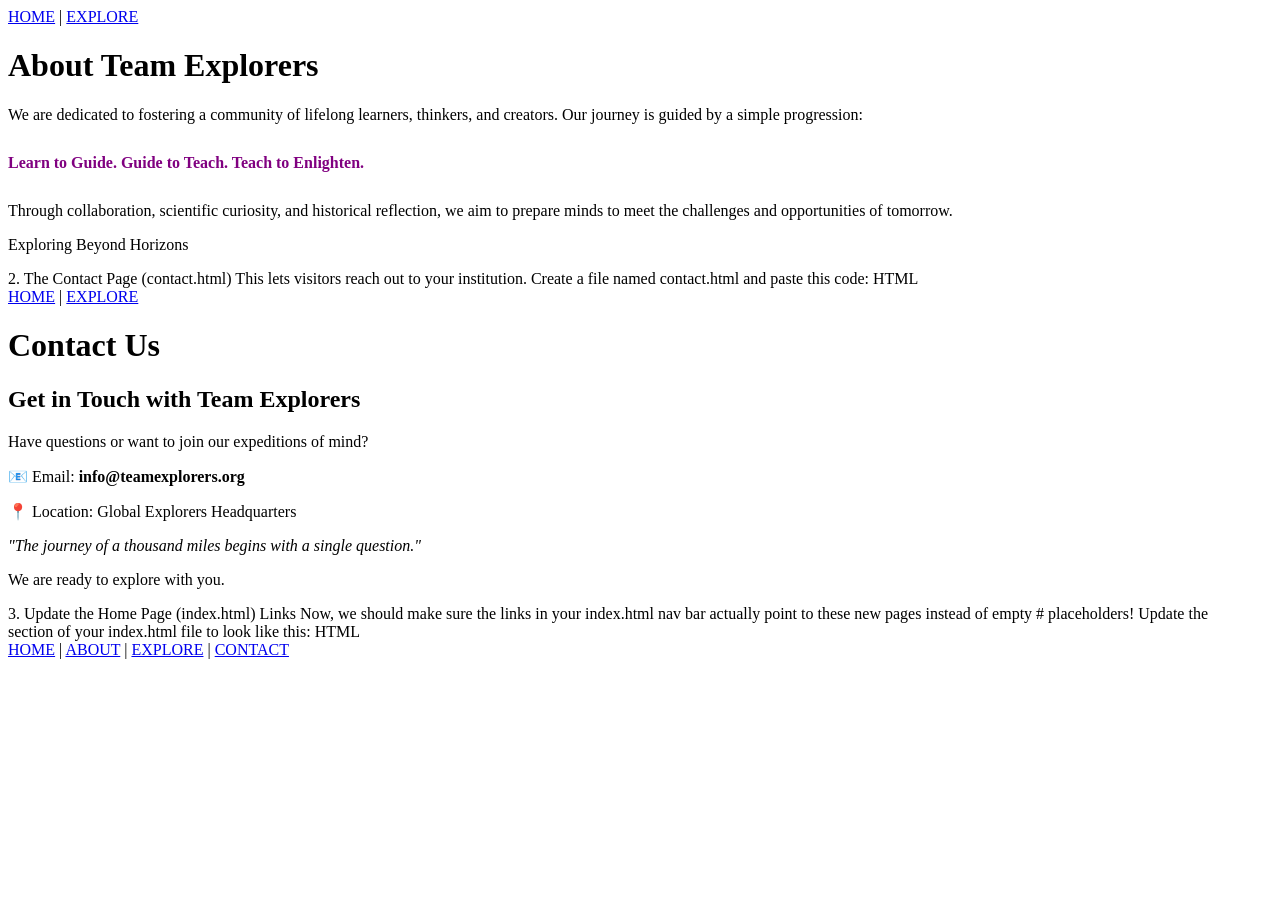
==== about.html @ 604c005a "Add files via upload" ====
<!DOCTYPE html>
<html lang="en">
<head>
    <meta charset="UTF-8">
    <meta name="viewport" content="width=device-width, initial-scale=1.0">
    <title>About Us - Team Explorers</title>
    <link rel="stylesheet" href="style.css">
</head>
<body>

<div class="container">

    <nav>
        <a href="index.html">HOME</a> |
        <a href="explore.html">EXPLORE</a>
    </nav>

    <h1>About Team Explorers</h1>
    
    <div class="about">
        <p>
            We are dedicated to fostering a community of lifelong learners, thinkers, and creators. Our journey is guided by a simple progression:
        </p>
        
        <p style="font-weight: bold; color: purple; margin: 30px 0;">
            Learn to Guide. Guide to Teach. Teach to Enlighten.
        </p>
        
        <p>
            Through collaboration, scientific curiosity, and historical reflection, we aim to prepare minds to meet the challenges and opportunities of tomorrow.
        </p>
    </div>

    <footer>
        <p>Exploring Beyond Horizons</p>
    </footer>

</div>

</body>
</html>
2. The Contact Page (contact.html)
This lets visitors reach out to your institution. Create a file named contact.html and paste this code:

HTML
<!DOCTYPE html>
<html lang="en">
<head>
    <meta charset="UTF-8">
    <meta name="viewport" content="width=device-width, initial-scale=1.0">
    <title>Contact Us - Team Explorers</title>
    <link rel="stylesheet" href="style.css">
</head>
<body>

<div class="container">

    <nav>
        <a href="index.html">HOME</a> |
        <a href="explore.html">EXPLORE</a>
    </nav>

    <h1>Contact Us</h1>
    <h2>Get in Touch with Team Explorers</h2>

    <div class="about">
        <p>Have questions or want to join our expeditions of mind?</p>
        <p>📧 Email: <strong>info@teamexplorers.org</strong></p>
        <p>📍 Location: Global Explorers Headquarters</p>
        <p><em>"The journey of a thousand miles begins with a single question."</em></p>
    </div>

    <footer>
        <p>We are ready to explore with you.</p>
    </footer>

</div>

</body>
</html>
3. Update the Home Page (index.html) Links
Now, we should make sure the links in your index.html nav bar actually point to these new pages instead of empty # placeholders!

Update the <nav> section of your index.html file to look like this:

HTML
    <nav>
        <a href="index.html">HOME</a> |
        <a href="about.html">ABOUT</a> |
        <a href="explore.html">EXPLORE</a> |
        <a href="contact.html">CONTACT</a>
    </nav>
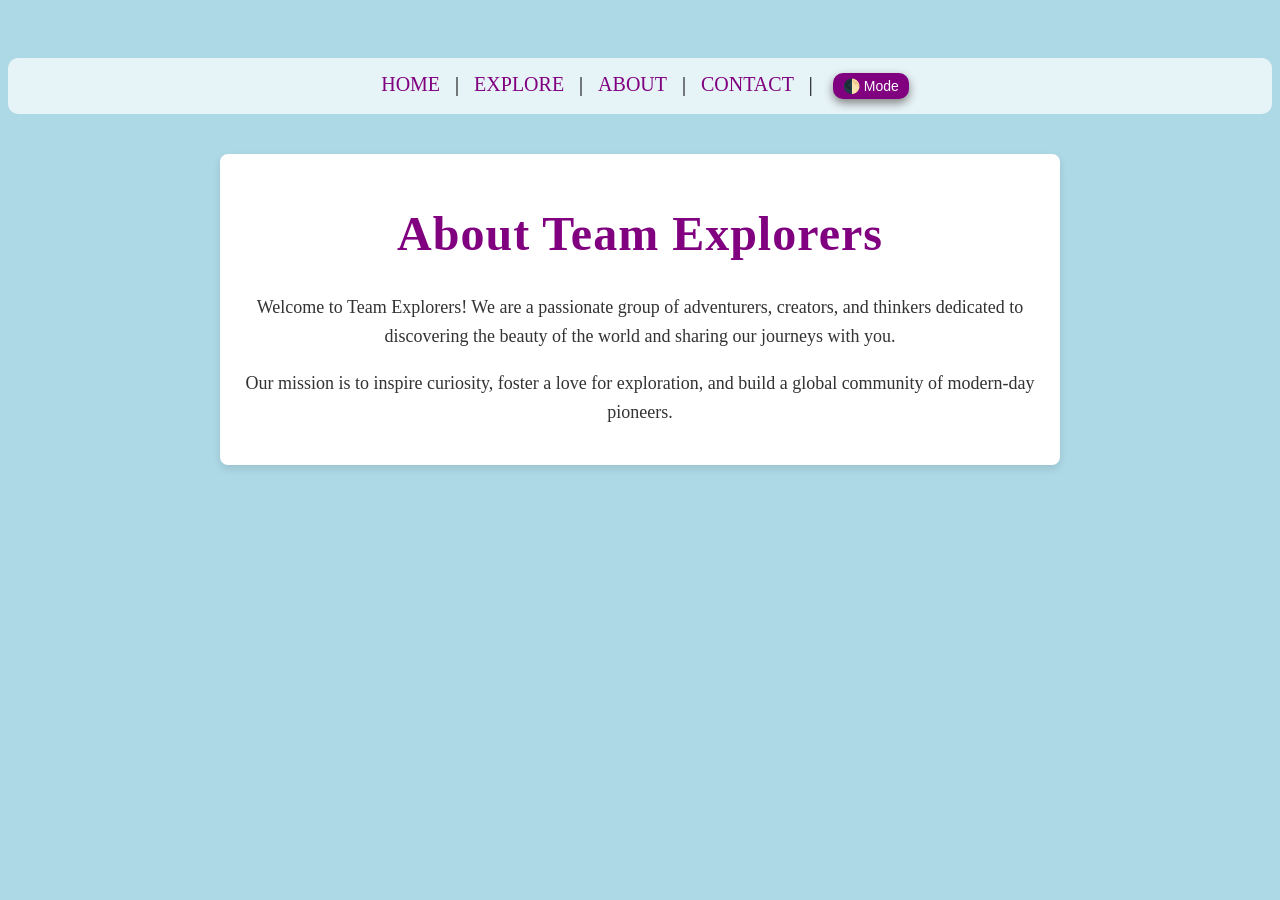
==== commit 3a9a8b08: "Update about.html" ====
--- a/about.html
+++ b/about.html
@@ -8,85 +8,26 @@
 </head>
 <body>
 
-<div class="container">
+    <header>
+        <nav>
+            <a href="index.html">HOME</a> | 
+            <a href="explore.html">EXPLORE</a> | 
+            <a href="about.html">ABOUT</a> | 
+            <a href="contact.html">CONTACT</a> | 
+            <button id="theme-toggle" onclick="toggleTheme()" style="margin-left: 15px; padding: 5px 10px; font-size: 14px; cursor: pointer;">🌓 Mode</button>
+        </nav>
+    </header>
 
-    <nav>
-        <a href="index.html">HOME</a> |
-        <a href="explore.html">EXPLORE</a>
-    </nav>
+    <main style="max-width: 800px; margin: 40px auto; padding: 20px; background: white; border-radius: 8px; box-shadow: 0 4px 8px rgba(0,0,0,0.1); text-align: center;">
+        <h1 style="color: purple;">About Team Explorers</h1>
+        <p style="font-size: 18px; line-height: 1.6; color: #333;">
+            Welcome to Team Explorers! We are a passionate group of adventurers, creators, and thinkers dedicated to discovering the beauty of the world and sharing our journeys with you.
+        </p>
+        <p style="font-size: 18px; line-height: 1.6; color: #333;">
+            Our mission is to inspire curiosity, foster a love for exploration, and build a global community of modern-day pioneers.
+        </p>
+    </main>
 
-    <h1>About Team Explorers</h1>
-    
-    <div class="about">
-        <p>
-            We are dedicated to fostering a community of lifelong learners, thinkers, and creators. Our journey is guided by a simple progression:
-        </p>
-        
-        <p style="font-weight: bold; color: purple; margin: 30px 0;">
-            Learn to Guide. Guide to Teach. Teach to Enlighten.
-        </p>
-        
-        <p>
-            Through collaboration, scientific curiosity, and historical reflection, we aim to prepare minds to meet the challenges and opportunities of tomorrow.
-        </p>
-    </div>
-
-    <footer>
-        <p>Exploring Beyond Horizons</p>
-    </footer>
-
-</div>
-
+    <script src="script.js"></script>
 </body>
 </html>
-2. The Contact Page (contact.html)
-This lets visitors reach out to your institution. Create a file named contact.html and paste this code:
-
-HTML
-<!DOCTYPE html>
-<html lang="en">
-<head>
-    <meta charset="UTF-8">
-    <meta name="viewport" content="width=device-width, initial-scale=1.0">
-    <title>Contact Us - Team Explorers</title>
-    <link rel="stylesheet" href="style.css">
-</head>
-<body>
-
-<div class="container">
-
-    <nav>
-        <a href="index.html">HOME</a> |
-        <a href="explore.html">EXPLORE</a>
-    </nav>
-
-    <h1>Contact Us</h1>
-    <h2>Get in Touch with Team Explorers</h2>
-
-    <div class="about">
-        <p>Have questions or want to join our expeditions of mind?</p>
-        <p>📧 Email: <strong>info@teamexplorers.org</strong></p>
-        <p>📍 Location: Global Explorers Headquarters</p>
-        <p><em>"The journey of a thousand miles begins with a single question."</em></p>
-    </div>
-
-    <footer>
-        <p>We are ready to explore with you.</p>
-    </footer>
-
-</div>
-
-</body>
-</html>
-3. Update the Home Page (index.html) Links
-Now, we should make sure the links in your index.html nav bar actually point to these new pages instead of empty # placeholders!
-
-Update the <nav> section of your index.html file to look like this:
-
-HTML
-    <nav>
-        <a href="index.html">HOME</a> |
-        <a href="about.html">ABOUT</a> |
-        <a href="explore.html">EXPLORE</a> |
-        <a href="contact.html">CONTACT</a>
-    </nav>
--- a/style.css
+++ b/style.css
@@ -0,0 +1,238 @@
+body { 
+
+    background-color: lightblue;
+    text-align: center;
+    padding-top: 50px;
+}
+    
+.logo {
+    font-size: 90px;
+margin-bottom: -20px;
+}
+
+h1 {
+    color: purple;
+    font-size: 48px;
+    letter-spacing: 1px;
+}
+h2 {
+    margin-top: 80px;
+    color: purple;
+}
+.about {
+    background-color: white;
+    padding: 20px;
+    border-radius: 15px;
+    margin-top: 20px;
+}
+
+p {
+    color: darkblue;
+    font-size: 24px;
+}
+button {
+    font-size: 20px;
+    padding: 12px 25px;
+    background-color: purple;
+    color: white;
+    border: none;
+    border-radius: 10px;
+    box-shadow: 0px 4px 10px gray;
+}
+button:hover {
+    background-color: darkviolet;
+}
+.container {
+    width: 80%;
+    margin: auto;
+}
+nav {
+    font-size: 20px;
+    margin-bottom: 30px;
+    background-color: rgba(255,255,255,0.7);
+    padding: 15px;
+    border-radius: 10px;
+}
+nav a {
+    text-decoration: none;
+    color: purple;
+    margin: 0 10px;
+}
+ul {
+    list-style-type: none;
+    padding: 0;
+}
+
+li {
+    background-color: white;
+    margin: 10px auto;
+    padding: 15px;
+    width: 60%;
+    border-radius: 10px;
+}
+
+li a {
+    text-decoration: none;
+    color: purple;
+    font-weight: bold;
+}
+ul {
+    list-style-type: none;
+    padding: 0;
+}
+
+li {
+    background-color: white;
+    margin: 10px auto;
+    padding: 15px;
+    width: 60%;
+    border-radius: 10px;
+}
+
+li a {
+    text-decoration: none;
+    color: purple;
+    font-weight: bold;
+    cursor: pointer;
+}
+li:hover {
+    li:hover {
+    background-color: yellow;
+}
+}
+nav a:hover {
+    color: darkblue;
+}
+li {
+    cursor: pointer;
+}li:hover {
+    background-color: yellow !important;
+}
+.explore-grid {
+    display: flex;
+    flex-wrap: wrap;
+    justify-content: center;
+    gap: 20px;
+}
+
+.card {
+    background-color: white;
+    width: 220px;
+    padding: 30px;
+    border-radius: 15px;
+    box-shadow: 0px 4px 10px lightgray;
+    font-size: 24px;
+    font-weight: bold;
+}
+
+.card a {
+    text-decoration: none;
+    color: purple;
+}
+
+.card:hover {
+    background-color: lavender;
+    transform: scale(1.05);
+}
+footer {
+    margin-top: 50px;
+    background-color: purple;
+    color: white;
+    padding: 20px;
+    border-radius: 15px;
+}
+
+footer p {
+    color: white;
+    font-size: 18px;
+}
+.hero {
+    padding: 30px;
+}
+
+.tagline {
+    font-size: 32px;
+    font-weight: bold;
+    color: darkblue;
+}
+
+.mission {
+    font-size: 22px;
+    color: #333;
+    line-height: 1.8;
+    max-width: 700px;
+    margin: 20px auto;
+}
+li:hover {
+    background-color: lavender;
+    transform: scale(1.05);
+    transition: 0.3s;
+    cursor: pointer;
+}
+/* ==========================================
+   8. Images & Visuals
+   ========================================== */
+.topic-image {
+    width: 100%;
+    max-width: 600px;
+    height: auto;
+    border-radius: 15px;
+    margin: 20px auto;
+    box-shadow: 0px 4px 15px rgba(0,0,0,0.1);
+    display: block;
+}
+/* ==========================================
+   9. Dark Mode Theme Rules
+   ========================================== */
+body.dark-mode {
+    background-color: #1a1a2e;
+    color: #e2e2e2;
+}
+
+body.dark-mode p {
+    color: #b3b3cc;
+}
+
+body.dark-mode h1, 
+body.dark-mode h2 {
+    color: #e066ff; /* A vibrant neon purple for headers */
+}
+
+body.dark-mode nav {
+    background-color: rgba(30, 30, 50, 0.8);
+}
+
+body.dark-mode nav a {
+    color: #e066ff;
+}
+
+body.dark-mode nav a:hover {
+    color: #4da6ff;
+}
+
+body.dark-mode .card, 
+body.dark-mode li, 
+body.dark-mode .about {
+    background-color: #161625;
+    box-shadow: 0px 4px 15px rgba(0,0,0,0.5);
+}
+
+body.dark-mode .card a, 
+body.dark-mode li a {
+    color: #e066ff;
+}
+
+body.dark-mode li:hover, 
+body.dark-mode .card:hover {
+    background-color: #252538;
+}
+
+/* Style for the fixed floating toggle button */
+.theme-toggle-btn {
+    position: fixed;
+    bottom: 20px;
+    right: 20px;
+    z-index: 1000;
+    font-size: 16px;
+    border-radius: 50px;
+}
